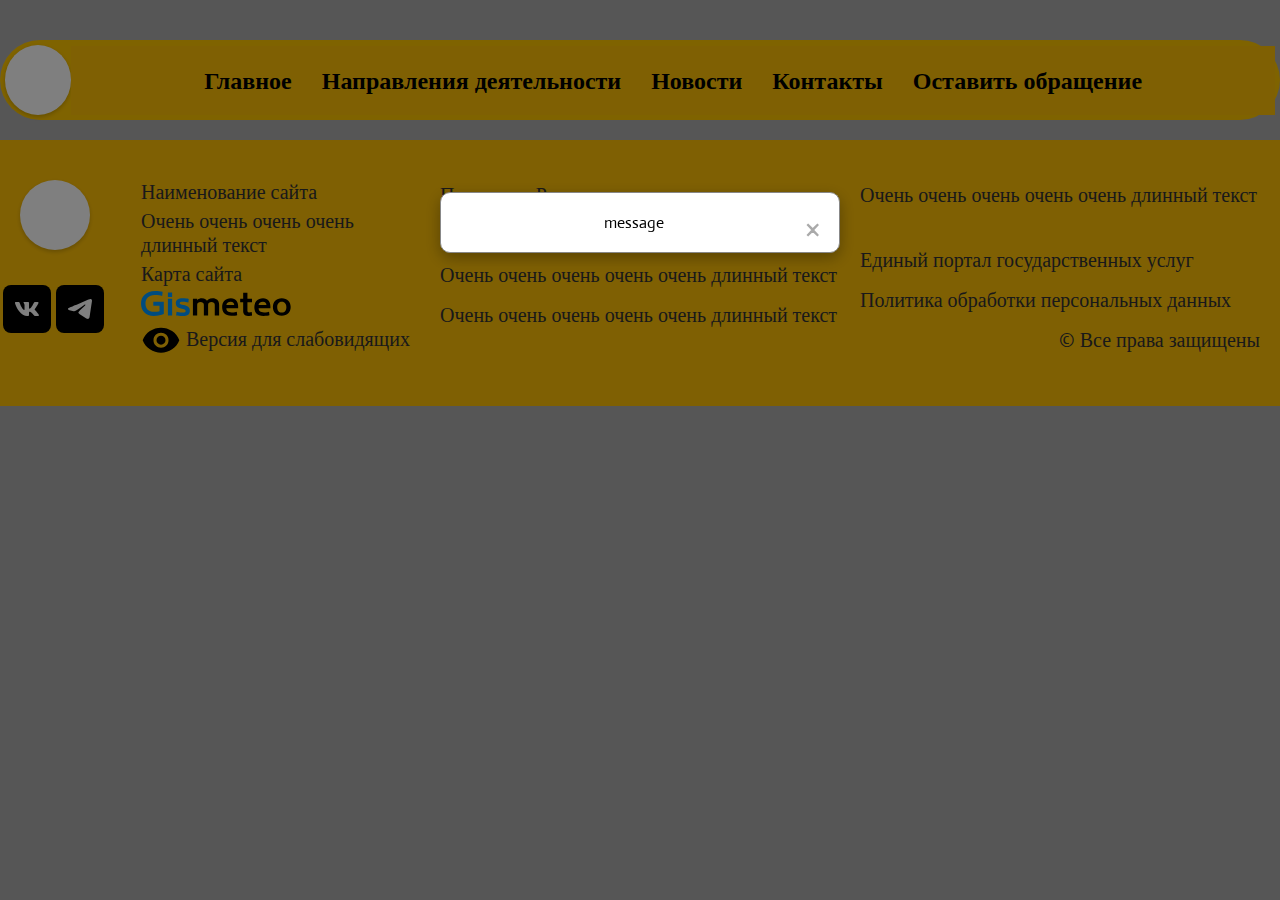
==== public/components.html @ 7f56de91 "Add files via upload" ====
<!DOCTYPE html>
<html lang="en">
<head>
    <meta charset="UTF-8">
    <meta name="viewport" content="width=device-width, initial-scale=1.0">
    <title>Cargo delivery</title>

    <link rel="stylesheet" href="../public/static/css/blog.css">
	<link rel="stylesheet" href="../public/static/css/header.css">
	<link rel="stylesheet" href="../public/static/css/footer.css">

	<script src="../public/static/js/app.js" defer></script>
	<script src="https://code.jquery.com/jquery-3.6.0.min.js"></script>
</head>
<body>
	
	<header class="header">
		<div class="wrapper">
			<div class="container top">
				<div class="logo"></div>
				<nav class="nav">
					<ul class="nav-list">
					  <li><a href="components.html">Главное</a></li>
					  <li><a href="news-comp.html">Направления деятельности</a></li>
					  
					  <li class="dropdown">
						<a href="news.html" class="nav-item">Новости</a>
						<div class="dropdown-content">
						  <ul>
							<li><a href="#">Новости</a></li>
							<li><a href="#">Видео</a></li>
							<li><a href="#">СМИ</a></li>
						  </ul>
						</div>
					  </li>
				  
					  <li><a href="form.html">Контакты</a></li>
					  <li><a href="index.html">Оставить обращение</a></li>
					</ul>
				</nav
				<div class="logo logo-burger">
					<button class="burger-menu">
						<img width="40.81px" height="40.81px" src="../public/static/icons/burger.svg" alt="" />
					</button>
				</div>	  
			</div>
			<div class="container show" style="display: none;">
				<input type="text" class="search-input" placeholder="Поиск по сайту" />
			</div>
		</div>
	</header>

	<div id="modal" class="modal" style="display: block;">
		<div class="modal-content">
		  	<span class="close-button">&times;</span>
		  	<p id="modal-message">message</p>
		</div>
	</div>

	<footer class="footer">
		<div class="footer-container">
			<div class="footer-left">
				<div>
					<div class="logo"></div>
					<div class="under-logo">
						<img src="../public/static/icons/vk.svg" width="48px" loading="lazy"/>
						<img src="../public/static/icons/tg.svg" width="48px" loading="lazy"/>
					</div>
				</div>
			
				<div class="links">
					<p class="site-name">Наименование сайта</p>
					<p class="long-text">Очень очень очень очень длинный текст</p>
					<p class="map-link">Карта сайта</p>
					<img src="../public/static/icons/gistemo.svg" width="150px" class="gistemo" loading="lazy" alt="">
					<div>
						<img src="../public/static/icons/visibi.svg" alt="">
						<a href="#" style="position: relative; top: -15px;">Версия для слабовидящих</a>
					</div>
				</div>
			</div>
			  
		  	<div class="footer-center">
				<p>Президент России</p>
				<p>Правительство России</p>
				<p class="long-text">Очень очень очень очень очень длинный текст</p>
				<p class="long-text">Очень очень очень очень очень длинный текст</p>
		  	</div>
		  	<div class="footer-right">
				<p style="margin-bottom: 25px;">Очень очень очень очень очень длинный текст</p>
				<p>Единый портал государственных услуг</p>
				<p>Политика обработки персональных данных</p>
				<p style="align-self: end;">© Все права защищены</p>
		  	</div>
		</div>
	</footer>
	<script>
		const modal = $('#modal');
		const closeButton = $('.close-button');

		function closeModal() {
			modal.fadeOut(); 
		}

  		closeButton.on('click', closeModal);

		$(window).on('click', function (event) {
			if ($(event.target).is(modal)) {
			closeModal();
			}
  		});

	</script>
</body>
</html>
---- public/static/css/blog.css ----
* {
  margin: 0;
  padding: 0;
  box-sizing: border-box;
}

@font-face {
  font-family: actor-r;
  src: url(../fonts/Actor-Regular.ttf);
}

@font-face {
  font-family: actor-b;
  src: url(../fonts/Actor-Regular.woff2);
}




p, a, button, li, label, span {
  font-family: actor-r;
  font-weight: 400;
}

body {
  background-color: #adadad;
  height: 100%;
}

.form-section {
  background-color: #E7E7E6;
  padding: 150px 200px;
  max-width: 100%;
  border-radius: 50px 50px 0 0;
  left: 50%;
  transform: translate(-50%);
  position: relative;
  top: 60px;
  display: flex;
  align-items: center;
  justify-content: center;
  flex-direction: column;
  max-width: 1920px;
}

.breadcrumbs {
  font-size: 32px;
  margin-bottom: 20px;
  color: #333;
  position: relative;
  margin-bottom: 40px;
  inset: -50px 0 0 0;
  display: flex;
  align-self: baseline;
}

.breadcrumbs-link{
  color: #000;
  text-decoration: none;
  margin-right: 10px;
}

.current-page {
  color: #ffc107;
  font-weight: bold;
  margin-left: 10px;
}

.citizen-form {
  display: flex;
  flex-direction: column;
  gap: 15px;
  width: 100%;
  max-width: 1520px;
  background-color: #fff;
  padding: 20px;
  position: relative;
  top: -20px;
  border-radius: 10px;
  box-sizing: border-box;
}

.form-input {
  width: 100%;
  max-width: 1480px;
  padding: 15px;
  border: 1px solid #ddd;
  border-radius: 8px;
  font-size: 16px;
  background-color: #f0f0f0;
}

.form-input:focus {
  border-color: #ffc107;
  outline: none;
}

.form-input:invalid {
  border-color: #ff0000;
  outline: none;
}

.form-textarea {
  width: 100%;
  max-width: 1480px;
  padding: 15px;
  border: 1px solid #ddd;
  border-radius: 8px;
  font-size: 16px;
  resize: none;
  height: 150px;
  background-color: #f0f0f0;
}

.form-textarea:focus {
  border-color: #ffc107;
  outline: none;
}

.form-textarea:focus {
  border-color: #ff0000;
  outline: none;
}

.file-upload {
  display: flex;
  align-items: center;
  gap: 10px;
  font-size: 16px;
}

.file-label {
  display: inline-flex;
  align-items: center;
  cursor: pointer;
  color: #000;
  background-color: #ffc600;
  padding: 10px 20px;
  border-radius: 8px;
}

.file-input {
  display: none;
}

.file-icon {
  font-size: 20px;
}

#fileInput-button{
  display: none;
}

.checkbox-wrapper {
  display: flex;
  align-items: flex-start;
  gap: 10px;
  font-size: 16px;
}

#privacy-policy{
  width: 32px;
  height: 32px;
}

#privacy-policy:invalid{
  border: 1px solid #ff0000;
}

.policy-link {
  color: #ffc107;
  text-decoration: none;
}

.policy-link:hover {
  text-decoration: underline;
}

input[type="checkbox"],
input[type="radio"] {
  accent-color: #ffc600;
  width: 20px;
  height: 20px;
}

.policy{
  position: relative;
  top: 6px;
}

.submit-button {
  max-width: 345px;
  padding: 15px;
  font-size: 18px;
  font-weight: bold;
  background-color: #ffc107;
  border: none;
  border-radius: 500px;
  cursor: pointer;
  color: #333;
  text-align: center;
}

.submit-button:hover {
  background-color: #ffb400;
}

.modal {
  display: none; 
  position: fixed;
  z-index: 1000;
  left: 0;
  top: 0;
  width: 100%;
  height: 100%;
  overflow: auto;
  background-color: rgba(0, 0, 0, 0.5);
}

.modal-content {
  background-color: #fff;
  margin: 15% auto;
  padding: 20px;
  border: 1px solid #888;
  width: 80%;
  max-width: 400px;
  border-radius: 10px;
  text-align: center;
  box-shadow: 0 5px 15px rgba(0, 0, 0, 0.3);
}

.close-button {
  color: #aaa;
  float: right;
  font-size: 24px;
  font-weight: bold;
  cursor: pointer;
}

.close-button:hover,
.close-button:focus {
  color: #000;
  text-decoration: none;
}

@media (max-width: 1200px) {

  .nav-list li a {
    font-size: 18px;
  }

  .form-section {
    padding: 80px 50px;
  }

  .citizen-form {
    width: 90%;
    max-width: 1200px;
    padding: 15px;
  }

  .form-input, .form-textarea {
    width: 100%;
  }
}

@media (max-width: 480px) {
  .form-section {
    padding: 50px 20px;
  }

  .breadcrumbs {
    font-size: 20px;
    top: -10px;
  }

  .citizen-form {
    gap: 10px;
    padding: 10px;
  }

  .form-input, .form-textarea {
    font-size: 12px;
    padding: 8px;
  }

  .submit-button {
    font-size: 14px;
    padding: 8px;
  }
}
---- public/static/css/header.css ----
.header {
  width: 100%;
  margin: 0 auto;
  display: flex;
  align-items: center;
  justify-content: center;
  position: relative;
  inset: 40px 0 0 0;
}

.container {
  background-color: #ffc600;
  padding: 10px 5px;
  display: flex;
  position: relative;
  justify-content: center;
  align-items: center;
  border-radius: 52px;
  height: 80px;
  width: 100%;
}

.wrapper{
  display: flex;
  flex-direction: column;
  width: 100%;
  justify-content: center;
  align-items: center;
  width: 1520px;
}


.logo {
  width: 70px;
  height: 70px;
  background-color: white;
  border-radius: 50%;
  box-shadow: 0 2px 4px rgba(0, 0, 0, 0.2);
  display: flex;
  justify-content: center;
  align-items: center;
}

.nav {
  position: absolute;
  top: 100%;
  left: 0;
  width: 100%;
  display: flex;
  align-items: center;
  justify-content: center;
  background-color: #ffc107;
  overflow: hidden;
  max-height: 0; 
  transition: max-height 0.3s ease-in-out;
  z-index: 500; 
}

.nav-list {
  list-style: none;
  padding: 20px;
  margin: 0;
  display: flex;
  flex-direction: column;
  align-items: center;
}

.nav-list li a {
  text-decoration: none;
  color: #000;
  font-weight: bold;
  font-size: 24px;
  transition: all .3s ease-out;
}

.nav-list li a:hover {
  color: #000;
  transform: scale(1.15);
}

.dropdown-content {
  display: none;
  opacity: 0;
  position: absolute;
  top: 100%;
  background-color: #adadad;
  box-shadow: 0 4px 8px rgba(0, 0, 0, 0.1);
  width: 210px;
  border-radius: 15px;
  padding: 10px 0;
  transition: opacity 0.3s ease-in-out;
}

.dropdown-content:hover {
  display: block;
  opacity: 1 !important;
  transition: opacity 0.3s ease-in-out;
}

.dropdown-content.show {
  display: block;
  opacity: 1;
}


.dropdown-content ul {
  list-style: none;
  padding: 0;
  margin: 0;
}

.dropdown-content li a {
  text-decoration: none;
  color: #000;
  padding: 10px 20px;
  display: block;
}



.dropdown-content li a:hover {
  background-color: #ffc107;
  color: white;
}

/* Показываем выпадающий список при наведении */
.dropdown:hover .dropdown-content {
  display: block;
}

.show-menu .nav {
  max-height: 300px;
}

.burger-menu {
  background: none;
  border: none;
  cursor: pointer;
  height: 40.8px;
}

.logo-burger{
  transition: background-color .3s ease-out;
}

.logo-burger:hover{
  background-color: #e7e7e7;
}

.search-input {
  padding: 5px 10px;
  font-size: 14px;
  border-radius: 5px;
  border: 1px solid #ddd;
  width: 200px;
  display: none;
}

@media (max-width: 1200px) {

  .nav-list li a {
    font-size: 18px;
  }
}

@media screen and (max-width: 996px) {

  .nav {
    display: block;
  }

  .burger-menu {
    display: block;
  }

  .nav-list {
    flex-direction: column;
    align-items: center;
  }

  .container {
    justify-content: space-between;
  }
}

@media screen and (min-width: 997px) {
  .nav {
    position: static;
    max-height: none;
    display: flex; 
  }

  .burger-menu {
    display: none;
  }

  .nav-list {
    flex-direction: row;
  }

  .nav-list li {
    margin: 0 15px;
  }
}

@media (max-width: 640px) {

  .header{
    height: 162px;
    background-color: #ffc600;
    border-radius: 15px;
  }

  .show{
    display: flex !important;
  }

  .search-input {
    width: 100%;
    position: relative;
    height: 60px;
    border-radius: 52px;
    background-color: #E7E7E6;
    color: #000;
    display: flex;
    align-items: center;
    justify-content: center;
    outline: none;
    z-index: 2;
    border: 10px solid #fff;
  }
}

@media (max-width: 768px) {
  .form-section {
    padding: 80px 50px;
  }

  .breadcrumbs {
    font-size: 24px;
    top: -30px;
  }

  .citizen-form {
    width: 100%;
    padding: 10px;
  }

  .form-input, .form-textarea {
    font-size: 14px;
    padding: 10px;
  }

  .submit-button {
    font-size: 16px;
    padding: 10px;
  }

  .footer-container {
    flex-direction: column;
    text-align: center;
  }

  .footer-left,
  .footer-center,
  .footer-right {
    min-width: unset;
    width: fit-content;
  }
  
  .footer-socials {
    justify-content: center;
    margin-top: 20px;
  }

  
  .footer-socials {
    justify-content: center;
    margin-top: 20px;
  }
  .footer-container {
    flex-direction: column;
    align-items: center;
  }

  .footer-left,
  .footer-center,
  .footer-right {
    text-align: center;
    align-items: center;
  }

  .gismeteo {
    width: 120px;
  }

  .social-icon {
    width: 36px;
    height: 36px;
  }

  .footer-container {
    flex-direction: column;
    align-items: center;
  }

  .footer-left,
  .footer-center,
  .footer-right {
    text-align: center;
    align-items: center;
  }

  .social-icon {
    width: 36px;
    height: 36px;
  }

  .gistemo{
    display: none;
  }
}
---- public/static/css/footer.css ----
.footer {
  background-color: #ffc107;
  padding: 40px 20px;
  margin-top: 60px;
  color: #333;
  max-width: 1920px;
  display: flex;
  align-items: center;
  justify-content: center;
  left: 50%;
  position: relative;
  transform: translate(-50%);
}

.footer-container {
  display: flex;
  justify-content: space-between;
  align-items: flex-start;
  gap: 20px;
  flex-wrap: wrap;
  max-width: 1700px;
  margin: 0 auto;
}

.footer-left,
.footer-center,
.footer-right {
  flex: 1;
  font-size: 20px;

}

.footer-left {
  display: flex;
  flex-direction: row;
  gap: 20px;
}

.under-logo{
  display: flex;
  flex-direction: row;
  position: relative;
  inset: 35px 0 0 -17px;
  gap: 5px;
}

.links{
  display: flex;
  gap: 5px;
  flex-direction: column;
}

.footer-logo {
  width: 50px;
  height: 50px;
  background-color: #333;
  border-radius: 50%;
  margin-bottom: 10px;
}

.footer-left a {
  color: #333;
  text-decoration: none;
  cursor: pointer;
}

.footer-left p{
    cursor: pointer;
}

.footer-left a:hover {
  text-decoration: underline;
}

.footer-center,
.footer-right {
  display: flex;
  flex-direction: column;
  gap: 10px;
  width: fit-content;
}

.footer-right p,
.footer-center p {
  font-size: 20px;
  line-height: 1.5;
  width: fit-content;
  cursor: pointer;
}

.footer-socials {
  display: flex;
  justify-content: center;
  gap: 20px;
  padding: 20px 0;
  background-color: #f0f0f0;
}

.social-icon {
  background-color: #333;
  color: #fff;
  padding: 8px 12px;
  border-radius: 5px;
  text-decoration: none;
  font-size: 14px;
  text-align: center;
  display: inline-block;
}

.social-icon:hover {
  background-color: #444;
}
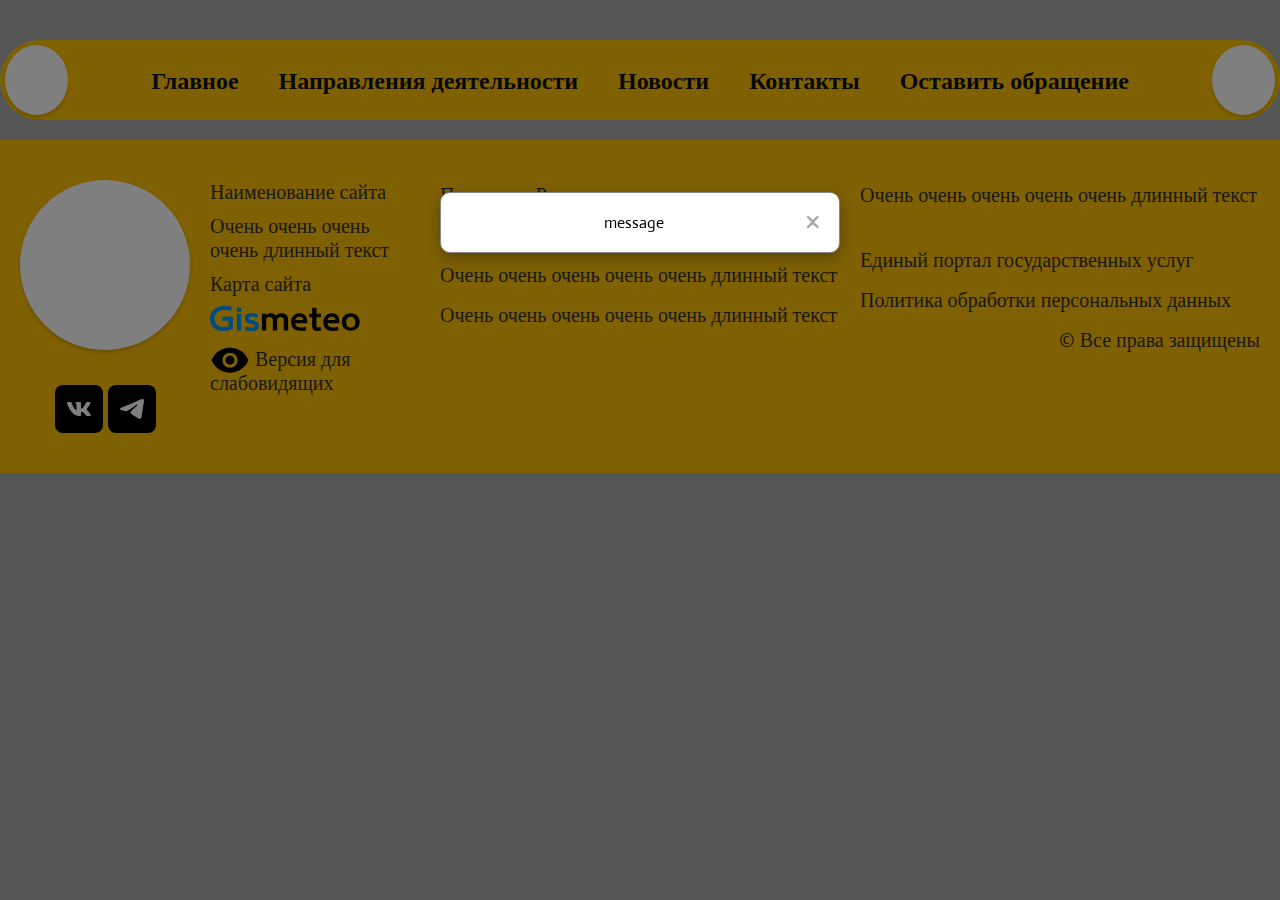
==== commit 4c5374b8: "Add files via upload" ====
--- a/public/components.html
+++ b/public/components.html
@@ -3,7 +3,7 @@
 <head>
     <meta charset="UTF-8">
     <meta name="viewport" content="width=device-width, initial-scale=1.0">
-    <title>Cargo delivery</title>
+    <title>Оставить обращение</title>
 
     <link rel="stylesheet" href="../public/static/css/blog.css">
 	<link rel="stylesheet" href="../public/static/css/header.css">
@@ -37,7 +37,7 @@
 					  <li><a href="form.html">Контакты</a></li>
 					  <li><a href="index.html">Оставить обращение</a></li>
 					</ul>
-				</nav
+				</nav>
 				<div class="logo logo-burger">
 					<button class="burger-menu">
 						<img width="40.81px" height="40.81px" src="../public/static/icons/burger.svg" alt="" />
@@ -60,8 +60,8 @@
 	<footer class="footer">
 		<div class="footer-container">
 			<div class="footer-left">
-				<div>
-					<div class="logo"></div>
+				<div class="footer-component">
+					<div class="logo footer-logo"></div>
 					<div class="under-logo">
 						<img src="../public/static/icons/vk.svg" width="48px" loading="lazy"/>
 						<img src="../public/static/icons/tg.svg" width="48px" loading="lazy"/>
@@ -109,7 +109,6 @@
 			closeModal();
 			}
   		});
-
 	</script>
 </body>
 </html>--- a/public/static/css/blog.css
+++ b/public/static/css/blog.css
@@ -14,12 +14,12 @@
   src: url(../fonts/Actor-Regular.woff2);
 }
 
-
-
-
-p, a, button, li, label, span {
+h1, h2, h3, h4, h5, h6{
+  font-family: actor-b;
+}
+
+p, a, button, ul, li, label, span {
   font-family: actor-r;
-  font-weight: 400;
 }
 
 body {
@@ -49,7 +49,7 @@
   color: #333;
   position: relative;
   margin-bottom: 40px;
-  inset: -50px 0 0 0;
+  inset: -20px 0 0 0;
   display: flex;
   align-self: baseline;
 }
@@ -61,7 +61,7 @@
 }
 
 .current-page {
-  color: #ffc107;
+  color: #fdc70d;
   font-weight: bold;
   margin-left: 10px;
 }
@@ -91,7 +91,7 @@
 }
 
 .form-input:focus {
-  border-color: #ffc107;
+  border-color: #fdc70d;
   outline: none;
 }
 
@@ -113,7 +113,7 @@
 }
 
 .form-textarea:focus {
-  border-color: #ffc107;
+  border-color: #fdc70d;
   outline: none;
 }
 
@@ -135,8 +135,10 @@
   cursor: pointer;
   color: #000;
   background-color: #ffc600;
-  padding: 10px 20px;
+  gap: 10px;
+  padding: 5px 10px;
   border-radius: 8px;
+  font-size: 20px;
 }
 
 .file-input {
@@ -168,7 +170,7 @@
 }
 
 .policy-link {
-  color: #ffc107;
+  color: #fdc70d;
   text-decoration: none;
 }
 
@@ -193,7 +195,7 @@
   padding: 15px;
   font-size: 18px;
   font-weight: bold;
-  background-color: #ffc107;
+  background-color: #fdc70d;
   border: none;
   border-radius: 500px;
   cursor: pointer;
@@ -235,6 +237,8 @@
   font-size: 24px;
   font-weight: bold;
   cursor: pointer;
+  position: relative;
+  top: -8px;
 }
 
 .close-button:hover,
@@ -264,6 +268,31 @@
   }
 }
 
+@media (max-width: 768px) {
+  .form-section {
+    padding: 80px 50px;
+  }
+
+  .breadcrumbs {
+    font-size: 24px;
+  }
+
+  .citizen-form {
+    width: 100%;
+    padding: 10px;
+  }
+
+  .form-input, .form-textarea {
+    font-size: 14px;
+    padding: 10px;
+  }
+
+  .submit-button {
+    font-size: 16px;
+    padding: 10px;
+  }
+}
+
 @media (max-width: 480px) {
   .form-section {
     padding: 50px 20px;
--- a/public/static/css/header.css
+++ b/public/static/css/header.css
@@ -28,7 +28,6 @@
   align-items: center;
   width: 1520px;
 }
-
 
 .logo {
   width: 70px;
@@ -63,11 +62,12 @@
   display: flex;
   flex-direction: column;
   align-items: center;
+  gap: 10px;
 }
 
 .nav-list li a {
   text-decoration: none;
-  color: #000;
+  color: #111;
   font-weight: bold;
   font-size: 24px;
   transition: all .3s ease-out;
@@ -75,7 +75,6 @@
 
 .nav-list li a:hover {
   color: #000;
-  transform: scale(1.15);
 }
 
 .dropdown-content {
@@ -116,14 +115,11 @@
   display: block;
 }
 
-
-
 .dropdown-content li a:hover {
   background-color: #ffc107;
   color: white;
 }
 
-/* Показываем выпадающий список при наведении */
 .dropdown:hover .dropdown-content {
   display: block;
 }
@@ -229,94 +225,4 @@
     z-index: 2;
     border: 10px solid #fff;
   }
-}
-
-@media (max-width: 768px) {
-  .form-section {
-    padding: 80px 50px;
-  }
-
-  .breadcrumbs {
-    font-size: 24px;
-    top: -30px;
-  }
-
-  .citizen-form {
-    width: 100%;
-    padding: 10px;
-  }
-
-  .form-input, .form-textarea {
-    font-size: 14px;
-    padding: 10px;
-  }
-
-  .submit-button {
-    font-size: 16px;
-    padding: 10px;
-  }
-
-  .footer-container {
-    flex-direction: column;
-    text-align: center;
-  }
-
-  .footer-left,
-  .footer-center,
-  .footer-right {
-    min-width: unset;
-    width: fit-content;
-  }
-  
-  .footer-socials {
-    justify-content: center;
-    margin-top: 20px;
-  }
-
-  
-  .footer-socials {
-    justify-content: center;
-    margin-top: 20px;
-  }
-  .footer-container {
-    flex-direction: column;
-    align-items: center;
-  }
-
-  .footer-left,
-  .footer-center,
-  .footer-right {
-    text-align: center;
-    align-items: center;
-  }
-
-  .gismeteo {
-    width: 120px;
-  }
-
-  .social-icon {
-    width: 36px;
-    height: 36px;
-  }
-
-  .footer-container {
-    flex-direction: column;
-    align-items: center;
-  }
-
-  .footer-left,
-  .footer-center,
-  .footer-right {
-    text-align: center;
-    align-items: center;
-  }
-
-  .social-icon {
-    width: 36px;
-    height: 36px;
-  }
-
-  .gistemo{
-    display: none;
-  }
 }--- a/public/static/css/footer.css
+++ b/public/static/css/footer.css
@@ -27,7 +27,6 @@
 .footer-right {
   flex: 1;
   font-size: 20px;
-
 }
 
 .footer-left {
@@ -40,22 +39,13 @@
   display: flex;
   flex-direction: row;
   position: relative;
-  inset: 35px 0 0 -17px;
   gap: 5px;
 }
 
 .links{
   display: flex;
-  gap: 5px;
+  gap: 10px;
   flex-direction: column;
-}
-
-.footer-logo {
-  width: 50px;
-  height: 50px;
-  background-color: #333;
-  border-radius: 50%;
-  margin-bottom: 10px;
 }
 
 .footer-left a {
@@ -65,7 +55,7 @@
 }
 
 .footer-left p{
-    cursor: pointer;
+  cursor: pointer;
 }
 
 .footer-left a:hover {
@@ -86,6 +76,7 @@
   line-height: 1.5;
   width: fit-content;
   cursor: pointer;
+  align-items: flex-start;
 }
 
 .footer-socials {
@@ -109,4 +100,54 @@
 
 .social-icon:hover {
   background-color: #444;
+}
+
+.footer-component{
+  display: flex;
+  align-items: center;
+  justify-content: center;
+  flex-direction: column;
+  gap: 35px;
+}
+
+.footer-logo{
+  width: 170px;
+  height: 170px;
+}
+
+@media(max-width: 768px){
+  .footer-socials {
+    justify-content: center;
+    margin-top: 20px;
+  }
+
+  .footer-container {
+    flex-direction: column;
+    align-items: center;
+  }
+
+  .footer-left,
+  .footer-center,
+  .footer-right {
+    min-width: unset;
+    width: fit-content;
+  }
+
+  .social-icon {
+    width: 36px;
+    height: 36px;
+  }
+
+  .gistemo{
+    display: none;
+  }
+
+  .footer-component{
+    gap: 10px;
+  }
+
+  .footer-logo{
+    width: 73px;
+    height: 73px;
+  }
 }